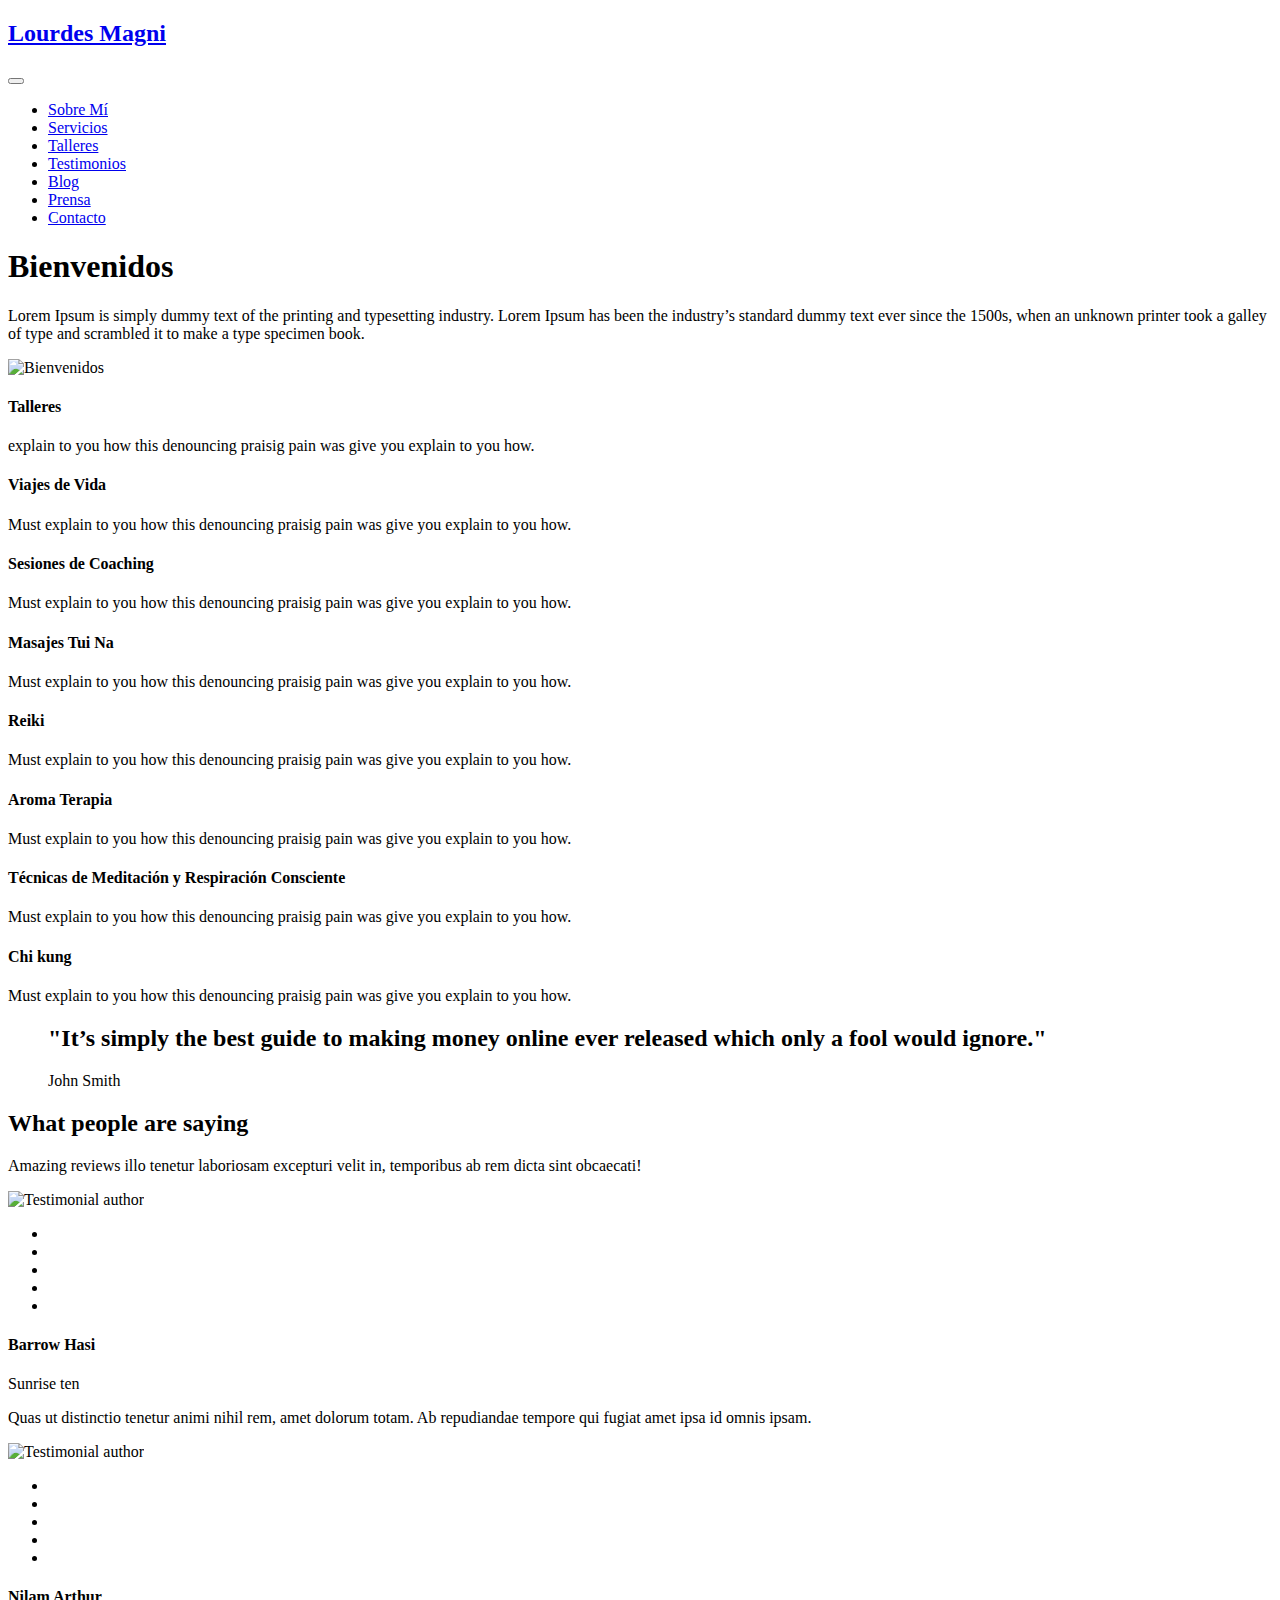
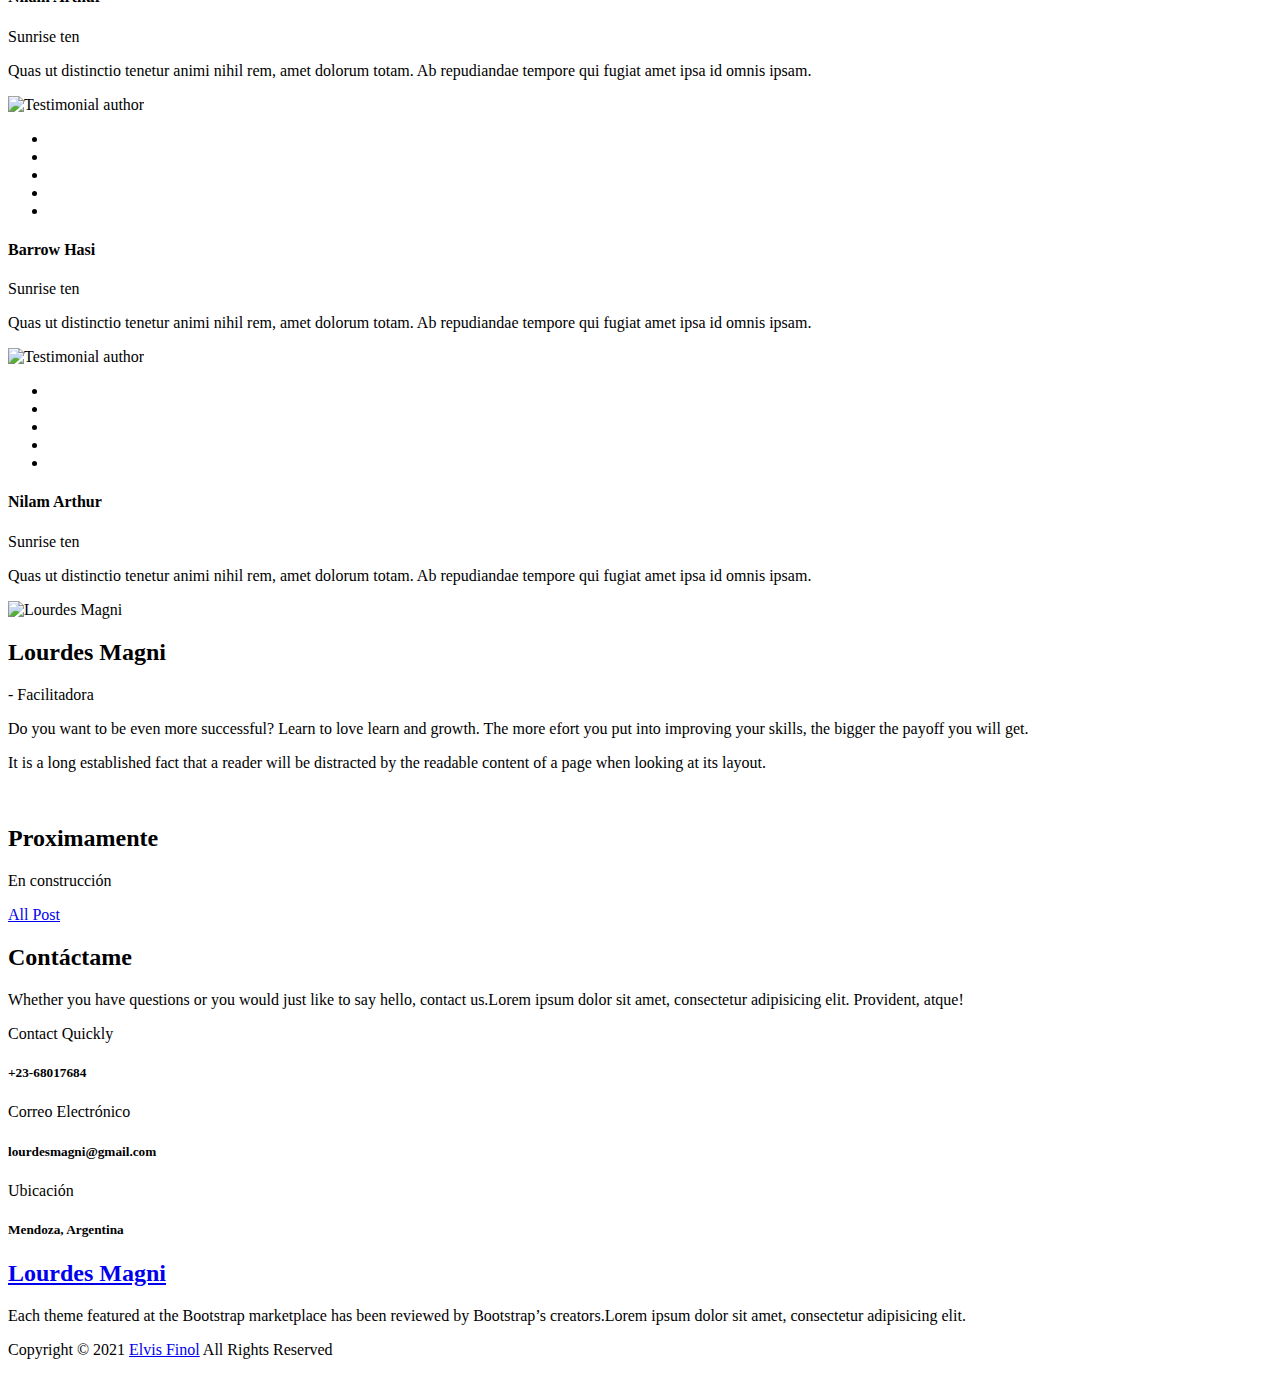
==== docs/index.html @ 5bd654f1 "first commit" ====
<!DOCTYPE html>
<html lang="en-us"><head>
  <meta charset="utf-8">
  <title>Lourdes Magni</title>

  <!-- mobile responsive meta -->
  <meta name="viewport" content="width=device-width, initial-scale=1, maximum-scale=1">
  <meta name="description" content="This is meta description">
  
  <meta name="author" content="Lourdes Magni">
  <meta name="generator" content="Hugo 0.80.0" />

  <!-- plugins -->
  
  <link rel="stylesheet" href="/plugins/bootstrap/bootstrap.min.css ">
  
  <link rel="stylesheet" href="/plugins/slick/slick.css ">
  
  <link rel="stylesheet" href="/plugins/themify-icons/themify-icons.css ">
  
  <link rel="stylesheet" href="/plugins/fontawesome-free-5.15.2-web/fontawesome.min ">
  
  <link rel="stylesheet" href="/plugins/magnific-popup/magnific-popup.css ">
  

  
  <link id="snipcart-theme" type="text/css" href="https://cdn.snipcart.com/themes/2.0/base/snipcart.min.css" rel="stylesheet">

  <!-- Main Stylesheet -->
  
  <link rel="stylesheet" href="/scss/style.min.css" media="screen">

  <!--Favicon-->
  <link rel="shortcut icon" href="/images/favicon.png " type="image/x-icon">
  <link rel="icon" href="/images/favicon.png " type="image/x-icon">

</head><body>
<div class="preloader">
  
</div>
<div class="main-navigation fixed-top site-header" id="mainmenu-area">
  <nav class="navbar navbar-expand-lg ">
    <div class="container align-items-center">
      <a class="navbar-brand" href="/">
        
        <h2 class="mb-0 text-color">Lourdes Magni</h2>
        
      </a>
      
      <button class="navbar-toggler" type="button" data-toggle="collapse" data-target="#navbarmain"
        aria-controls="navbarmain" aria-expanded="false" aria-label="Toggle navigation">
        <span class="ti-menu-alt"></span>
      </button>

      
      <div class="collapse navbar-collapse text-center text-lg-left" id="navbarmain">
        
        <ul class="navbar-nav ml-auto">
          
          
          <li class="nav-item">
            <a class="nav-link smoth-scroll" href="#author">Sobre Mí</a>
          </li>
          
          <li class="nav-item">
            <a class="nav-link smoth-scroll" href="#service">Servicios</a>
          </li>
          
          <li class="nav-item">
            <a class="nav-link smoth-scroll" href="#talleres">Talleres</a>
          </li>
          
          <li class="nav-item">
            <a class="nav-link smoth-scroll" href="#review">Testimonios</a>
          </li>
          
          <li class="nav-item">
            <a class="nav-link smoth-scroll" href="#blog">Blog</a>
          </li>
          
          <li class="nav-item">
            <a class="nav-link smoth-scroll" href="#prensa">Prensa</a>
          </li>
          
          <li class="nav-item">
            <a class="nav-link smoth-scroll" href="#contact">Contacto</a>
          </li>
          

          

        
        <!-- nav btn -->
          
        
      </div>
    </div>
  </nav>
</div>




<section class="banner-main py-7" id="banner">
  <div class="container">
    <div class="row justify-content-between">
      <div class="col-lg-7 col-md-8">
        <div class="main-banner">
          <span class="text-color font-weight-bold"></span>
          <h1 class="mb-3 mt-2">Bienvenidos</h1>

          
          <p class="mb-4">Lorem Ipsum is simply dummy text of the printing and typesetting industry. Lorem Ipsum has been the industry&rsquo;s standard dummy text ever since the 1500s, when an unknown printer took a galley of type and scrambled it to make a type specimen book.</p>
          
        </div>
      </div>

      
      <div class="col-lg-5 d-none d-lg-block">
        <div class="banner-img pt-5">
          <img src="https://images.unsplash.com/photo-1554067559-269708c83fb6?ixid=MXwxMjA3fDB8MHxwaG90by1wYWdlfHx8fGVufDB8fHw%3D&amp;ixlib=rb-1.2.1&amp;auto=format&amp;fit=crop&amp;w=426&amp;q=80" alt="Bienvenidos" class="img-fluid w-100">
        </div>
      </div>
      
    </div>
  </div>
</section>









<section class="pt-4 section-bottom" id="service">
  <div class="container">
    <div class="row align-items-center">
      
      <div class="col-lg-4 col-md-6 col-sm-6 mb-4">
        <div class="service-block mb-4 mb-lg-0">
          <i class="ti-microphone text-danger"></i>
          <h4 class="mb-3 mt-4">Talleres</h4>
          <p class="mb-0">explain to you how this denouncing praisig pain was give you explain to you how.</p>
        </div>
      </div>
      
      <div class="col-lg-4 col-md-6 col-sm-6 mb-4">
        <div class="service-block mb-4 mb-lg-0">
          <i class="ti-rocket text-danger"></i>
          <h4 class="mb-3 mt-4">Viajes de Vida</h4>
          <p class="mb-0">Must explain to you how this denouncing praisig pain was give you explain to you how.</p>
        </div>
      </div>
      
      <div class="col-lg-4 col-md-6 col-sm-6 mb-4">
        <div class="service-block mb-4 mb-lg-0">
          <i class="ti-email text-danger"></i>
          <h4 class="mb-3 mt-4">Sesiones de Coaching</h4>
          <p class="mb-0">Must explain to you how this denouncing praisig pain was give you explain to you how.</p>
        </div>
      </div>
      
      <div class="col-lg-4 col-md-6 col-sm-6 mb-4">
        <div class="service-block mb-4 mb-lg-0">
          <i class="ti-email text-danger"></i>
          <h4 class="mb-3 mt-4">Masajes Tui Na</h4>
          <p class="mb-0">Must explain to you how this denouncing praisig pain was give you explain to you how.</p>
        </div>
      </div>
      
      <div class="col-lg-4 col-md-6 col-sm-6 mb-4">
        <div class="service-block mb-4 mb-lg-0">
          <i class="ti-email text-danger"></i>
          <h4 class="mb-3 mt-4">Reiki</h4>
          <p class="mb-0">Must explain to you how this denouncing praisig pain was give you explain to you how.</p>
        </div>
      </div>
      
      <div class="col-lg-4 col-md-6 col-sm-6 mb-4">
        <div class="service-block mb-4 mb-lg-0">
          <i class="ti-email text-danger"></i>
          <h4 class="mb-3 mt-4">Aroma Terapia</h4>
          <p class="mb-0">Must explain to you how this denouncing praisig pain was give you explain to you how.</p>
        </div>
      </div>
      
      <div class="col-lg-4 col-md-6 col-sm-6 mb-4">
        <div class="service-block mb-4 mb-lg-0">
          <i class="ti-email text-danger"></i>
          <h4 class="mb-3 mt-4">Técnicas de Meditación y Respiración Consciente</h4>
          <p class="mb-0">Must explain to you how this denouncing praisig pain was give you explain to you how.</p>
        </div>
      </div>
      
      <div class="col-lg-4 col-md-6 col-sm-6 mb-4">
        <div class="service-block mb-4 mb-lg-0">
          <i class="ti-email text-danger"></i>
          <h4 class="mb-3 mt-4">Chi kung</h4>
          <p class="mb-0">Must explain to you how this denouncing praisig pain was give you explain to you how.</p>
        </div>
      </div>
      
    </div>
  </div>
</section>






<section class="section bg-grey" id="quote">
  <div class="container">
    <div class="row justify-content-center">
      <div class="col-lg-8">
        <div class="text-center">
          <blockquote class="blockquote">
            <h2 class="text-lg">"It&rsquo;s simply the best guide to making money online ever released which only a fool would ignore."</h2>
            
            <footer class="blockquote-footer h5 text-color mt-4">John Smith</footer>
            
          </blockquote>
        </div>
      </div>
    </div>
  </div>
</section>









<section class="section-bottom testimonial" id="review">
  <div class="container">
    <div class="row justify-content-center">
      <div class="col-lg-6 col-md-12">
        <div class="section-heading text-center">
          <h2 class="mb-3 text-lg">What people are saying</h2>
          <p>Amazing reviews illo tenetur laboriosam excepturi velit in, temporibus ab rem dicta sint obcaecati!</p>
        </div>
      </div>
    </div>

    <div class="row align-items-center">
      <div class="col-lg-12 col-sm-12 col-md-12 testimonial-wrap">
        
        <div class="test-item">
          <div class="testimonial-item-content">
            <div class="test-author-thumb mb-4">
              <img src="/images/client/test-1.jpg" alt="Testimonial author" class="img-fluid">
              <div class="test-author-info mt-4">
                <ul class="rating list-inline mb-0 five">
                  <li class="list-inline-item mx-0"><i class="ti-star"></i></li>
                  <li class="list-inline-item mx-0"><i class="ti-star"></i></li>
                  <li class="list-inline-item mx-0"><i class="ti-star"></i></li>
                  <li class="list-inline-item mx-0"><i class="ti-star"></i></li>
                  <li class="list-inline-item mx-0"><i class="ti-star"></i></li>
                </ul>
                <h4 class="mb-0 mt-2">Barrow Hasi</h4>
                <p>Sunrise ten</p>
              </div>
            </div>
            <p class="mb-0">Quas ut distinctio tenetur animi nihil rem, amet dolorum totam. Ab repudiandae tempore qui fugiat amet ipsa id omnis ipsam.</p>
          </div>
        </div>
        
        <div class="test-item">
          <div class="testimonial-item-content">
            <div class="test-author-thumb mb-4">
              <img src="/images/client/test-2.jpg" alt="Testimonial author" class="img-fluid">
              <div class="test-author-info mt-4">
                <ul class="rating list-inline mb-0 four">
                  <li class="list-inline-item mx-0"><i class="ti-star"></i></li>
                  <li class="list-inline-item mx-0"><i class="ti-star"></i></li>
                  <li class="list-inline-item mx-0"><i class="ti-star"></i></li>
                  <li class="list-inline-item mx-0"><i class="ti-star"></i></li>
                  <li class="list-inline-item mx-0"><i class="ti-star"></i></li>
                </ul>
                <h4 class="mb-0 mt-2">Nilam Arthur</h4>
                <p>Sunrise ten</p>
              </div>
            </div>
            <p class="mb-0">Quas ut distinctio tenetur animi nihil rem, amet dolorum totam. Ab repudiandae tempore qui fugiat amet ipsa id omnis ipsam.</p>
          </div>
        </div>
        
        <div class="test-item">
          <div class="testimonial-item-content">
            <div class="test-author-thumb mb-4">
              <img src="/images/client/test-1.jpg" alt="Testimonial author" class="img-fluid">
              <div class="test-author-info mt-4">
                <ul class="rating list-inline mb-0 five">
                  <li class="list-inline-item mx-0"><i class="ti-star"></i></li>
                  <li class="list-inline-item mx-0"><i class="ti-star"></i></li>
                  <li class="list-inline-item mx-0"><i class="ti-star"></i></li>
                  <li class="list-inline-item mx-0"><i class="ti-star"></i></li>
                  <li class="list-inline-item mx-0"><i class="ti-star"></i></li>
                </ul>
                <h4 class="mb-0 mt-2">Barrow Hasi</h4>
                <p>Sunrise ten</p>
              </div>
            </div>
            <p class="mb-0">Quas ut distinctio tenetur animi nihil rem, amet dolorum totam. Ab repudiandae tempore qui fugiat amet ipsa id omnis ipsam.</p>
          </div>
        </div>
        
        <div class="test-item">
          <div class="testimonial-item-content">
            <div class="test-author-thumb mb-4">
              <img src="/images/client/test-2.jpg" alt="Testimonial author" class="img-fluid">
              <div class="test-author-info mt-4">
                <ul class="rating list-inline mb-0 four">
                  <li class="list-inline-item mx-0"><i class="ti-star"></i></li>
                  <li class="list-inline-item mx-0"><i class="ti-star"></i></li>
                  <li class="list-inline-item mx-0"><i class="ti-star"></i></li>
                  <li class="list-inline-item mx-0"><i class="ti-star"></i></li>
                  <li class="list-inline-item mx-0"><i class="ti-star"></i></li>
                </ul>
                <h4 class="mb-0 mt-2">Nilam Arthur</h4>
                <p>Sunrise ten</p>
              </div>
            </div>
            <p class="mb-0">Quas ut distinctio tenetur animi nihil rem, amet dolorum totam. Ab repudiandae tempore qui fugiat amet ipsa id omnis ipsam.</p>
          </div>
        </div>
        
      </div>
    </div>
  </div>
</section>









<section class="about section" id="author">
  <div class="container">
    <div class="row align-items-center">
      <div class="col-lg-5">
        <div class="about-img">
          <img src="/images/about/home-1.JPG" alt="Lourdes Magni" class="img-fluid w-100">
        </div>
      </div>

      <div class="col-lg-6">
        <div class="author-info pl-4 mt-5 mt-lg-0">
          <h2 class="text-lg">Lourdes Magni</h2>
          <p class="mb-4 lead">- Facilitadora </p>
          <p>Do you want to be even more successful? Learn to love learn and growth. The more efort you put into improving your skills, the bigger the payoff you will get.</p>
<p>It is a long established fact that a reader will be distracted by the readable content of a page when looking at its layout.</p>


          
          <img src="/images/about/2.png" alt="" class="img-fluid">
          
        </div>
      </div>
    </div>
  </div>
</section>











<section class="section blog-home border-top" id="blog">
  <div class="container">
    
    <div class="row justify-content-center">
      <div class="col-lg-6">
        <div class="section-heading text-center">
          <h2 class="text-lg mb-3">Proximamente</h2>
          <p>En construcción</p>
        </div>
      </div>
    </div>
    
    <div class="row">
      
    </div>
    <div class="text-center mt-5">
      <a href="/blog" class="btn btn-main">All Post</a>
    </div>
  </div>
</section>





<section class="section contact bg-grey" id="contact">
  <div class="container">
    <div class="row justify-content-center">
      <div class="col-md-12 col-lg-8">
        <div class="section-heading text-center">
          <h2 class="mb-2 text-lg">Contáctame</h2>
          <p>Whether you have questions or you would just like to say hello, contact us.Lorem ipsum dolor sit amet, consectetur adipisicing elit. Provident, atque!</p>
        </div>
      </div>
    </div>

    <div class="row">
      
      <div class="col-lg-4 col-sm-6">
        <div class="contact-info-block text-center mb-4">
          <i class="ti-headphone-alt"></i>
          <p class="mb-0">Contact Quickly</p>
          
          <h5>&#43;23-68017684</h5>
          
        </div>
      </div>
      
      <div class="col-lg-4 col-sm-6">
        <div class="contact-info-block text-center mb-4">
          <i class="ti-email"></i>
          <p class="mb-0">Correo Electrónico</p>
          
          <h5>lourdesmagni@gmail.com</h5>
          
        </div>
      </div>
      
      <div class="col-lg-4 col-sm-6">
        <div class="contact-info-block text-center mb-4">
          <i class="ti-location-pin"></i>
          <p class="mb-0">Ubicación</p>
          
          <h5>Mendoza, Argentina</h5>
          
        </div>
      </div>
      
    </div>
  </div>
</section>



<footer class="footer">
  <div class="container">
    <div class="row justify-content-between align-items-center">
      <div class="col-lg-12 col-sm-12 ">
        <div class="footer-widget">
          <a class="mb-4 d-inline-block" href="/">
            
            <h2 class="mb-0 text-dark">Lourdes Magni</h2>
            
          </a>
          <p class="mb-4">Each theme featured at the Bootstrap marketplace has been reviewed by Bootstrap&rsquo;s creators.Lorem ipsum dolor sit amet, consectetur adipisicing elit.</p>
        </div>
      </div>

      
    </div>
  </div>

  <div class="container">
    <div class="row footer-btm mt-5 pt-4 border-top">
      <div class="col-lg-6">
        
        <p class="footer-copy">
          Copyright © 2021 <a href="https://elvisfinol.com">Elvis Finol</a> All Rights Reserved
        </p>
      </div>
      <div class="col-lg-6">
        
      </div>
    </div>
  </div>
</footer>

<!-- JS Plugins -->

<script src="/plugins/jQuery/jquery.min.js"></script>

<script src="/plugins/bootstrap/bootstrap.min.js"></script>

<script src="/plugins/slick/slick.min.js"></script>

<script src="/plugins/magnific-popup/magnific-popup.min.js"></script>



<script type="text/javascript" id="snipcart" src="https://cdn.snipcart.com/scripts/2.0/snipcart.js"
  data-api-key="M2E5YjA3NjMtYzRiYS00YzVjLWEyYWYtNDY5ZDI0OWZhYjg5"></script>
<script>
  Snipcart.execute('registerLocale', 'en', {
    powered_by: "Lourdes Magni"
  });
</script>

<!-- Main Script -->

<script src="/js/script.min.js"></script>
<!-- google analitycs -->




<script src="https://cdnjs.cloudflare.com/ajax/libs/js-cookie/2.2.1/js.cookie.min.js"></script>
<div id="js-cookie-box" class="cookie-box cookie-box-hide">
	This site uses cookies. By continuing to use this website, you agree to their use. <span id="js-cookie-button" class="btn btn-sm btn-main ml-2">I Accept</span>
</div>
<script>
	(function ($) {
		const cookieBox = document.getElementById('js-cookie-box');
		const cookieButton = document.getElementById('js-cookie-button');
		if (!Cookies.get('cookie-box')) {
			cookieBox.classList.remove('cookie-box-hide');
			cookieButton.onclick = function () {
				Cookies.set('cookie-box', true, {
					expires:  2 
				});
				cookieBox.classList.add('cookie-box-hide');
			};
		}
	})(jQuery);
</script>


<style>
.cookie-box {
  position: fixed;
  left: 0;
  right: 0;
  bottom: 0;
  text-align: center;
  z-index: 9999;
  padding: 1rem 2rem;
  background: rgb(71, 71, 71);
  transition: all .75s cubic-bezier(.19, 1, .22, 1);
  color: #fdfdfd;
}

.cookie-box-hide {
  display: none;
}
</style>
</body>
</html>
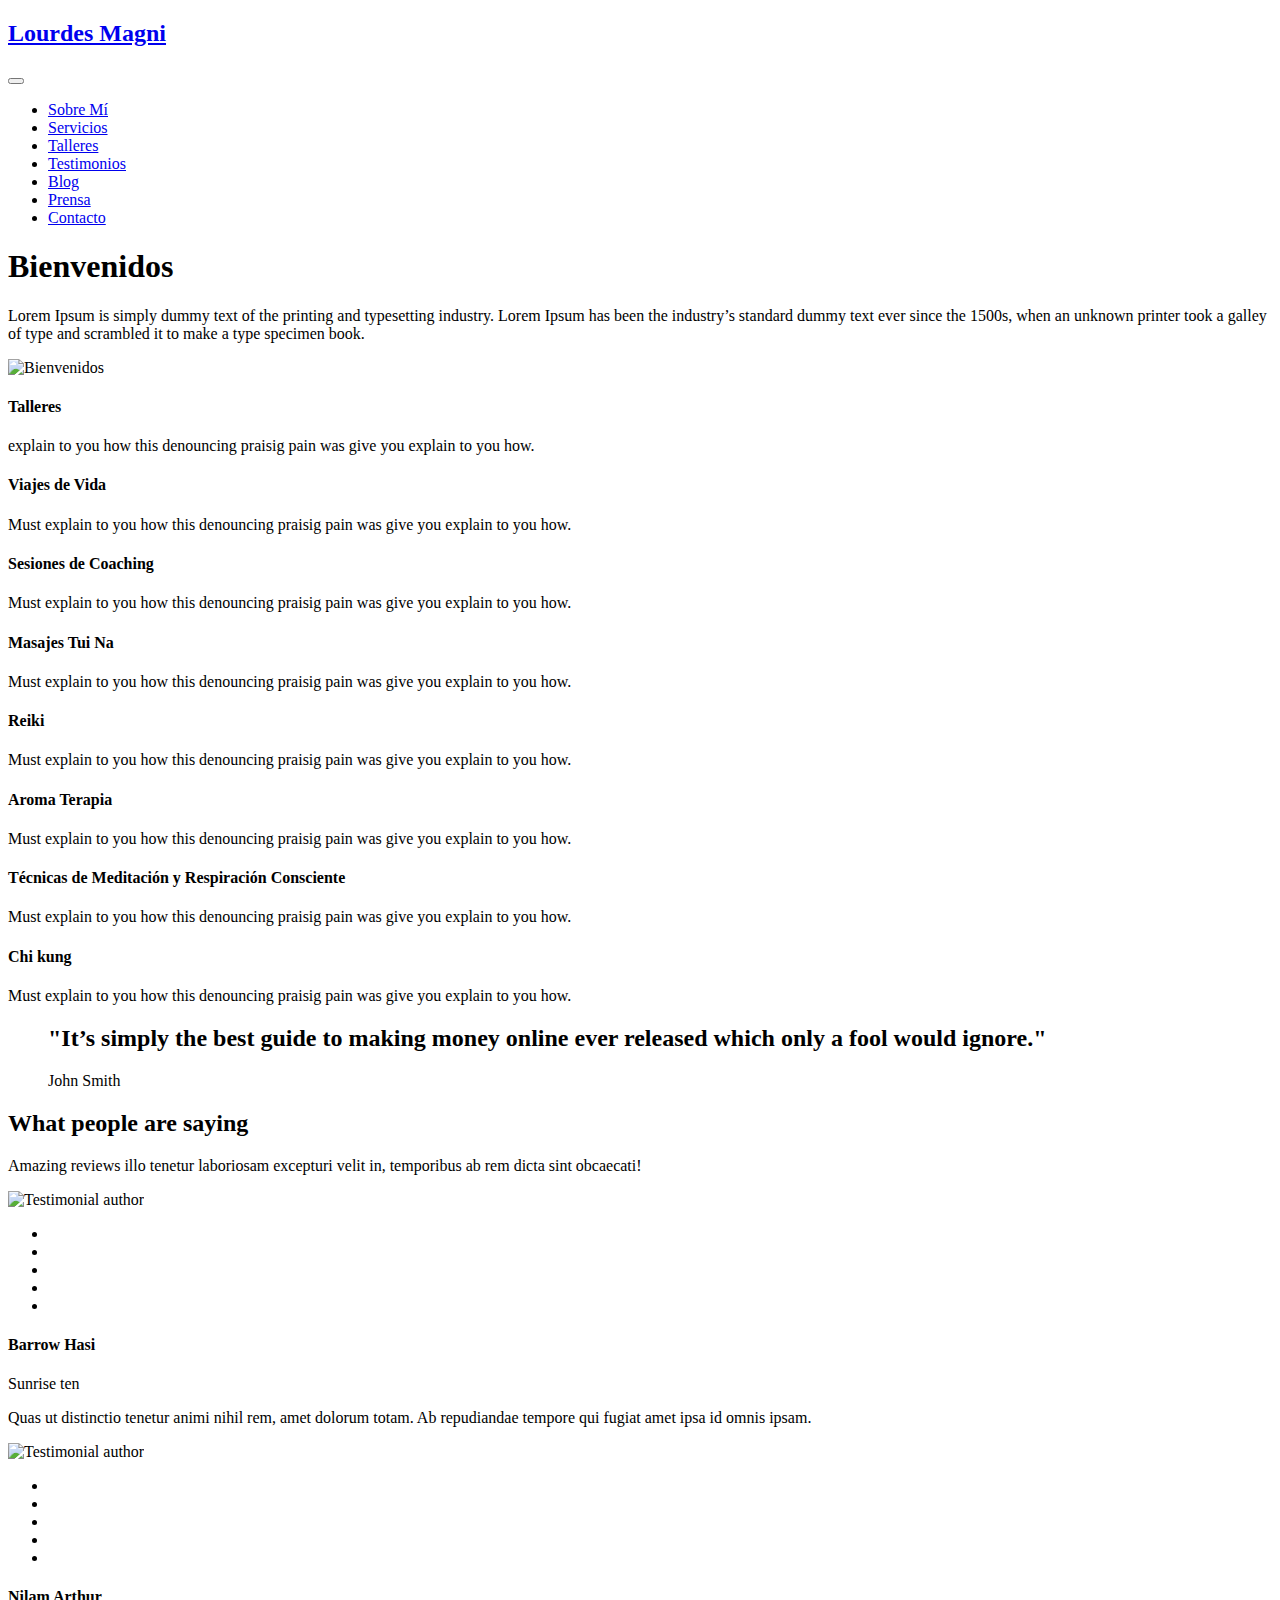
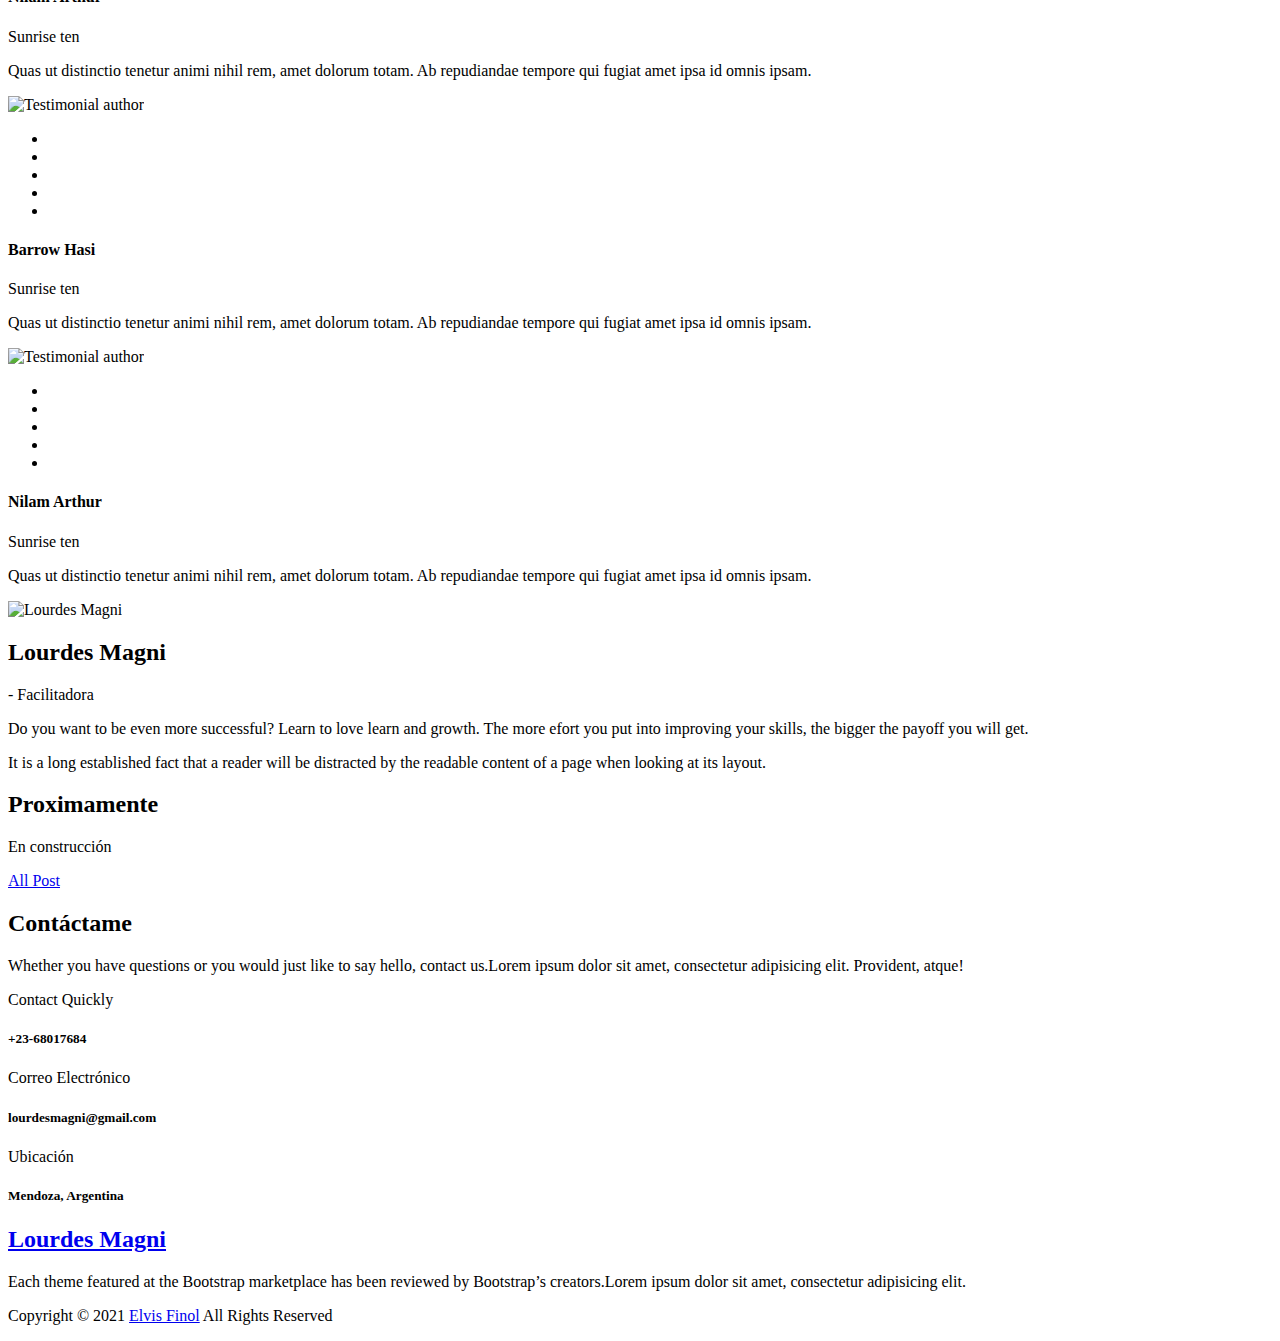
==== commit 8b06eb78: "font changed" ====
--- a/docs/index.html
+++ b/docs/index.html
@@ -12,15 +12,15 @@
 
   <!-- plugins -->
   
-  <link rel="stylesheet" href="/plugins/bootstrap/bootstrap.min.css ">
-  
-  <link rel="stylesheet" href="/plugins/slick/slick.css ">
-  
-  <link rel="stylesheet" href="/plugins/themify-icons/themify-icons.css ">
-  
-  <link rel="stylesheet" href="/plugins/fontawesome-free-5.15.2-web/fontawesome.min ">
-  
-  <link rel="stylesheet" href="/plugins/magnific-popup/magnific-popup.css ">
+  <link rel="stylesheet" href="https://elvisfinol.github.io/lourdesmagni-portfolio/plugins/bootstrap/bootstrap.min.css ">
+  
+  <link rel="stylesheet" href="https://elvisfinol.github.io/lourdesmagni-portfolio/plugins/slick/slick.css ">
+  
+  <link rel="stylesheet" href="https://elvisfinol.github.io/lourdesmagni-portfolio/plugins/themify-icons/themify-icons.css ">
+  
+  <link rel="stylesheet" href="https://elvisfinol.github.io/lourdesmagni-portfolio/plugins/fontawesome-free-5.15.2-web/fontawesome.min ">
+  
+  <link rel="stylesheet" href="https://elvisfinol.github.io/lourdesmagni-portfolio/plugins/magnific-popup/magnific-popup.css ">
   
 
   
@@ -28,11 +28,11 @@
 
   <!-- Main Stylesheet -->
   
-  <link rel="stylesheet" href="/scss/style.min.css" media="screen">
+  <link rel="stylesheet" href="https://elvisfinol.github.io/lourdesmagni-portfolio/scss/style.min.css" media="screen">
 
   <!--Favicon-->
-  <link rel="shortcut icon" href="/images/favicon.png " type="image/x-icon">
-  <link rel="icon" href="/images/favicon.png " type="image/x-icon">
+  <link rel="shortcut icon" href="https://elvisfinol.github.io/lourdesmagni-portfolio/images/favicon.png " type="image/x-icon">
+  <link rel="icon" href="https://elvisfinol.github.io/lourdesmagni-portfolio/images/favicon.png " type="image/x-icon">
 
 </head><body>
 <div class="preloader">
@@ -41,7 +41,7 @@
 <div class="main-navigation fixed-top site-header" id="mainmenu-area">
   <nav class="navbar navbar-expand-lg ">
     <div class="container align-items-center">
-      <a class="navbar-brand" href="/">
+      <a class="navbar-brand" href="https://elvisfinol.github.io/lourdesmagni-portfolio/">
         
         <h2 class="mb-0 text-color">Lourdes Magni</h2>
         
@@ -205,6 +205,9 @@
     </div>
   </div>
 </section>
+
+
+<script src="/themes/Influencer-hugo/assets/js/quotes.js"></script>
 
 
 
@@ -253,7 +256,7 @@
         <div class="test-item">
           <div class="testimonial-item-content">
             <div class="test-author-thumb mb-4">
-              <img src="/images/client/test-1.jpg" alt="Testimonial author" class="img-fluid">
+              <img src="/lourdesmagni-portfolio/images/client/test-1.jpg" alt="Testimonial author" class="img-fluid">
               <div class="test-author-info mt-4">
                 <ul class="rating list-inline mb-0 five">
                   <li class="list-inline-item mx-0"><i class="ti-star"></i></li>
@@ -273,7 +276,7 @@
         <div class="test-item">
           <div class="testimonial-item-content">
             <div class="test-author-thumb mb-4">
-              <img src="/images/client/test-2.jpg" alt="Testimonial author" class="img-fluid">
+              <img src="/lourdesmagni-portfolio/images/client/test-2.jpg" alt="Testimonial author" class="img-fluid">
               <div class="test-author-info mt-4">
                 <ul class="rating list-inline mb-0 four">
                   <li class="list-inline-item mx-0"><i class="ti-star"></i></li>
@@ -293,7 +296,7 @@
         <div class="test-item">
           <div class="testimonial-item-content">
             <div class="test-author-thumb mb-4">
-              <img src="/images/client/test-1.jpg" alt="Testimonial author" class="img-fluid">
+              <img src="/lourdesmagni-portfolio/images/client/test-1.jpg" alt="Testimonial author" class="img-fluid">
               <div class="test-author-info mt-4">
                 <ul class="rating list-inline mb-0 five">
                   <li class="list-inline-item mx-0"><i class="ti-star"></i></li>
@@ -313,7 +316,7 @@
         <div class="test-item">
           <div class="testimonial-item-content">
             <div class="test-author-thumb mb-4">
-              <img src="/images/client/test-2.jpg" alt="Testimonial author" class="img-fluid">
+              <img src="/lourdesmagni-portfolio/images/client/test-2.jpg" alt="Testimonial author" class="img-fluid">
               <div class="test-author-info mt-4">
                 <ul class="rating list-inline mb-0 four">
                   <li class="list-inline-item mx-0"><i class="ti-star"></i></li>
@@ -348,20 +351,18 @@
     <div class="row align-items-center">
       <div class="col-lg-5">
         <div class="about-img">
-          <img src="/images/about/home-1.JPG" alt="Lourdes Magni" class="img-fluid w-100">
+          <img src="/lourdesmagni-portfolio/images/about/home-1.JPG" alt="Lourdes Magni" class="img-fluid w-100">
         </div>
       </div>
 
       <div class="col-lg-6">
         <div class="author-info pl-4 mt-5 mt-lg-0">
           <h2 class="text-lg">Lourdes Magni</h2>
-          <p class="mb-4 lead">- Facilitadora </p>
+          <p class="mb-4 lead">- Facilitadora</p>
           <p>Do you want to be even more successful? Learn to love learn and growth. The more efort you put into improving your skills, the bigger the payoff you will get.</p>
 <p>It is a long established fact that a reader will be distracted by the readable content of a page when looking at its layout.</p>
 
 
-          
-          <img src="/images/about/2.png" alt="" class="img-fluid">
           
         </div>
       </div>
@@ -458,7 +459,7 @@
     <div class="row justify-content-between align-items-center">
       <div class="col-lg-12 col-sm-12 ">
         <div class="footer-widget">
-          <a class="mb-4 d-inline-block" href="/">
+          <a class="mb-4 d-inline-block" href="https://elvisfinol.github.io/lourdesmagni-portfolio/">
             
             <h2 class="mb-0 text-dark">Lourdes Magni</h2>
             
@@ -488,13 +489,13 @@
 
 <!-- JS Plugins -->
 
-<script src="/plugins/jQuery/jquery.min.js"></script>
-
-<script src="/plugins/bootstrap/bootstrap.min.js"></script>
-
-<script src="/plugins/slick/slick.min.js"></script>
-
-<script src="/plugins/magnific-popup/magnific-popup.min.js"></script>
+<script src="https://elvisfinol.github.io/lourdesmagni-portfolio/plugins/jQuery/jquery.min.js"></script>
+
+<script src="https://elvisfinol.github.io/lourdesmagni-portfolio/plugins/bootstrap/bootstrap.min.js"></script>
+
+<script src="https://elvisfinol.github.io/lourdesmagni-portfolio/plugins/slick/slick.min.js"></script>
+
+<script src="https://elvisfinol.github.io/lourdesmagni-portfolio/plugins/magnific-popup/magnific-popup.min.js"></script>
 
 
 
@@ -508,7 +509,7 @@
 
 <!-- Main Script -->
 
-<script src="/js/script.min.js"></script>
+<script src="https://elvisfinol.github.io/lourdesmagni-portfolio/js/script.min.js"></script>
 <!-- google analitycs -->
 
 
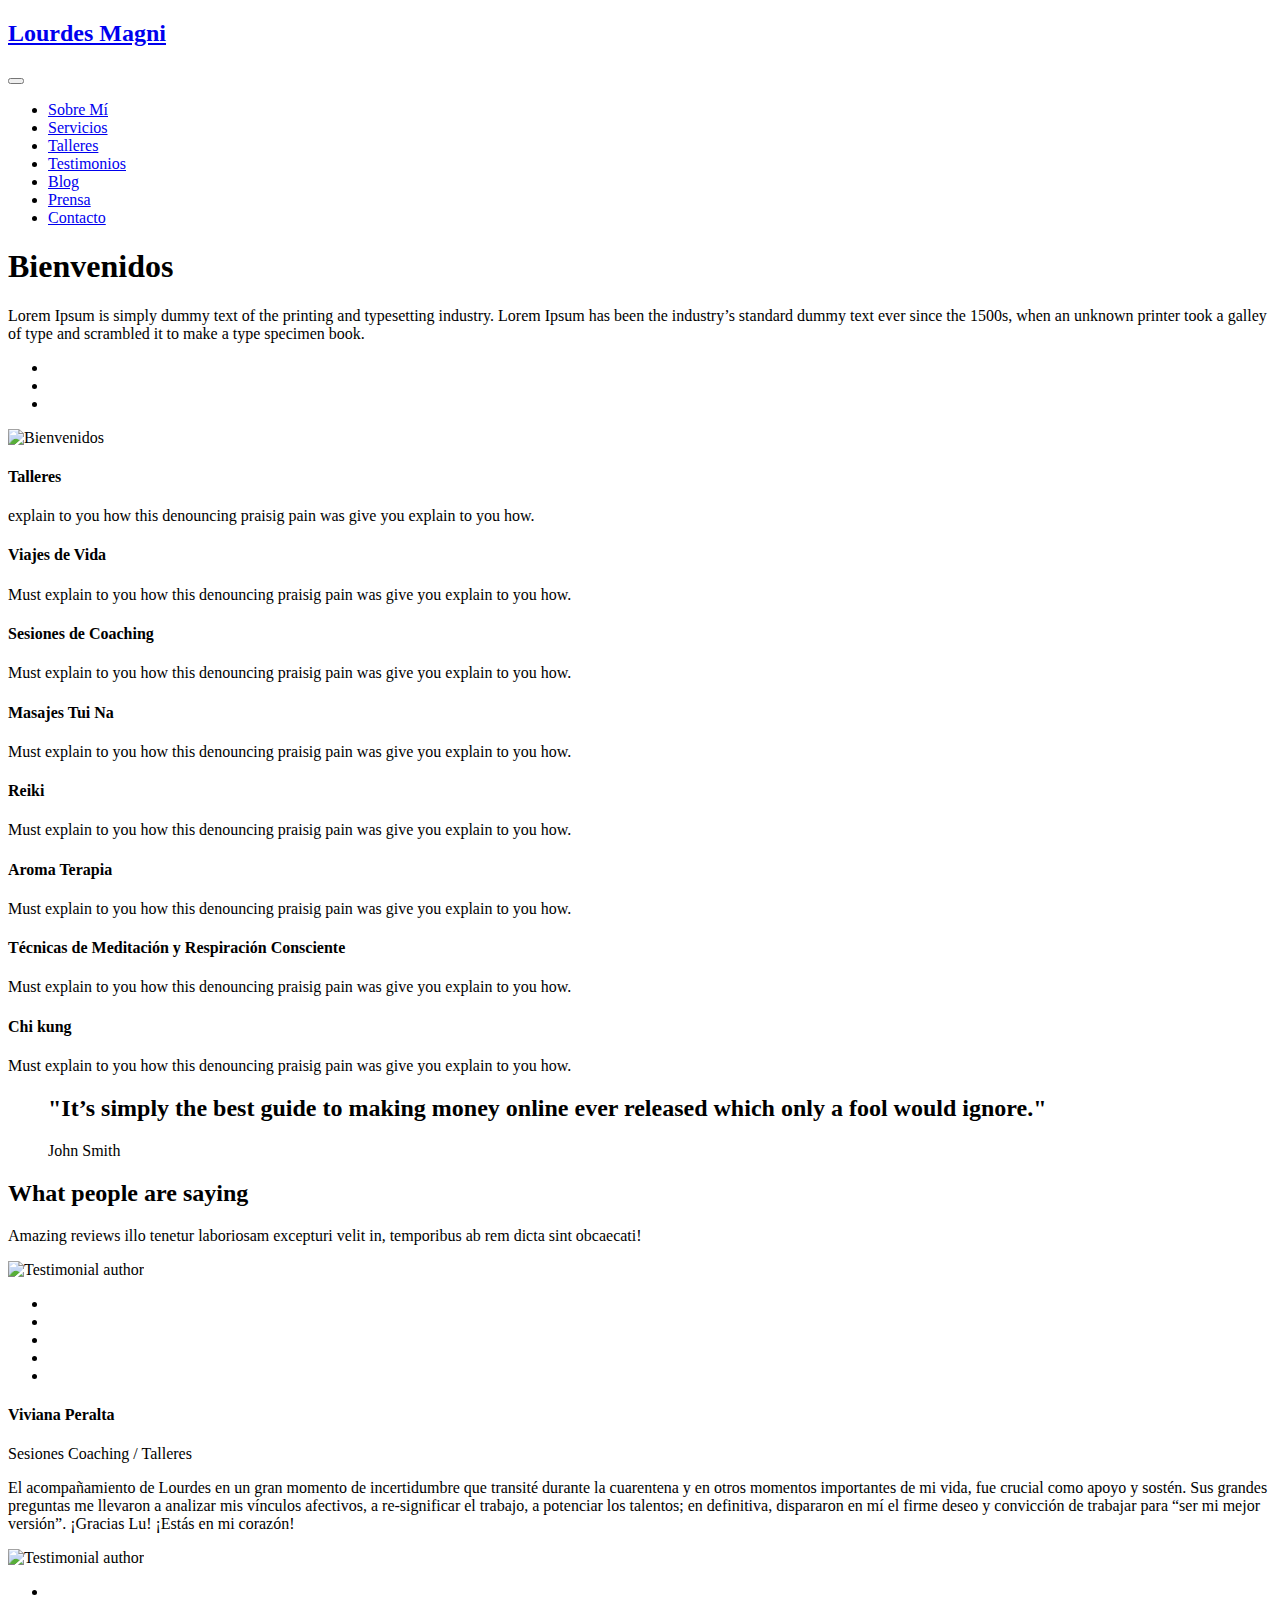
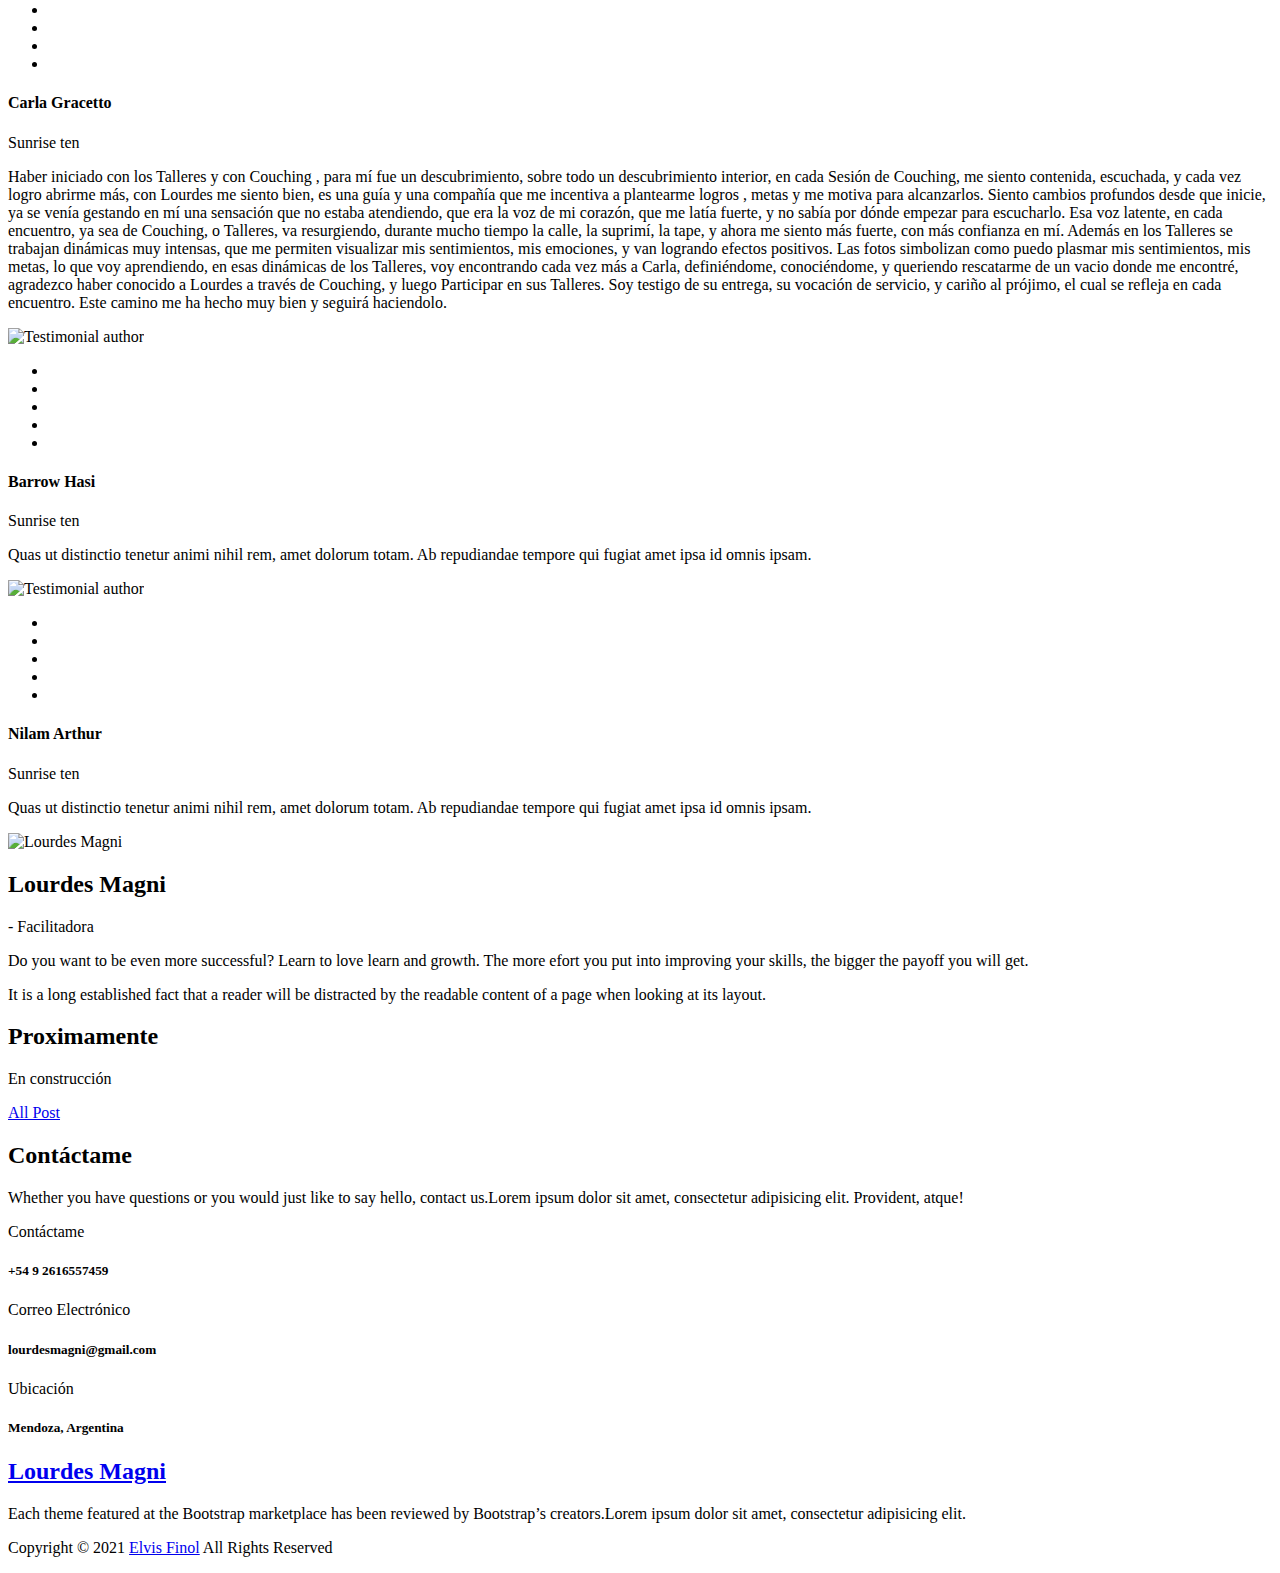
==== commit 0167a4a2: "changes" ====
--- a/docs/index.html
+++ b/docs/index.html
@@ -112,6 +112,29 @@
           
           <p class="mb-4">Lorem Ipsum is simply dummy text of the printing and typesetting industry. Lorem Ipsum has been the industry&rsquo;s standard dummy text ever since the 1500s, when an unknown printer took a galley of type and scrambled it to make a type specimen book.</p>
           
+
+        
+
+        <aside id="sticky-social">
+          <ul>
+            <li>
+              <a href="https://api.whatsapp.com/send?phone=+5492616557459" class="socila-facebook" target="_blank">
+                <i class="fab fa-whatsapp"></i>
+              </a>
+            </li>
+            <li>
+              <a href="https://www.facebook.com/Mujeres-que-corren-por-la-vida-2139721669636334" class="socila-facebook" target="_blank">
+                <i class="fab fa-facebook-f"></i>
+              </a>
+            </li>
+            <li>
+              <a href="https://www.instagram.com/lourdesmagni/" class="socila-facebook" target="_blank">
+                <i class="fab fa-instagram"></i>
+              </a>
+            </li>
+          </ul>
+        </aside>
+
         </div>
       </div>
 
@@ -265,6 +288,46 @@
                   <li class="list-inline-item mx-0"><i class="ti-star"></i></li>
                   <li class="list-inline-item mx-0"><i class="ti-star"></i></li>
                 </ul>
+                <h4 class="mb-0 mt-2">Viviana Peralta</h4>
+                <p>Sesiones Coaching / Talleres</p>
+              </div>
+            </div>
+            <p class="mb-0">El acompañamiento de Lourdes en un gran momento de incertidumbre que transité durante la cuarentena y en otros momentos importantes de mi vida, fue crucial como apoyo y sostén. Sus grandes preguntas me llevaron a analizar mis vínculos afectivos, a re-significar el trabajo, a potenciar los talentos; en definitiva, dispararon en mí el firme deseo y convicción de trabajar para “ser mi mejor versión”. ¡Gracias Lu! ¡Estás en mi corazón!</p>
+          </div>
+        </div>
+        
+        <div class="test-item">
+          <div class="testimonial-item-content">
+            <div class="test-author-thumb mb-4">
+              <img src="/lourdesmagni-portfolio/images/client/test-2.jpg" alt="Testimonial author" class="img-fluid">
+              <div class="test-author-info mt-4">
+                <ul class="rating list-inline mb-0 four">
+                  <li class="list-inline-item mx-0"><i class="ti-star"></i></li>
+                  <li class="list-inline-item mx-0"><i class="ti-star"></i></li>
+                  <li class="list-inline-item mx-0"><i class="ti-star"></i></li>
+                  <li class="list-inline-item mx-0"><i class="ti-star"></i></li>
+                  <li class="list-inline-item mx-0"><i class="ti-star"></i></li>
+                </ul>
+                <h4 class="mb-0 mt-2">Carla Gracetto</h4>
+                <p>Sunrise ten</p>
+              </div>
+            </div>
+            <p class="mb-0">Haber iniciado con los Talleres y con Couching , para mí fue un descubrimiento, sobre todo un descubrimiento interior, en cada Sesión de Couching, me siento contenida, escuchada, y cada vez logro abrirme más, con Lourdes me siento bien, es una guía y una compañía que me incentiva a plantearme logros , metas y me motiva para alcanzarlos. Siento cambios profundos desde que inicie, ya se venía gestando en mí una sensación que no estaba atendiendo, que era la voz de mi corazón, que me latía fuerte, y no sabía por dónde empezar para escucharlo. Esa voz latente, en cada encuentro, ya sea de Couching, o Talleres, va resurgiendo, durante mucho tiempo la calle, la suprimí, la tape, y ahora me siento más fuerte, con más confianza en mí. Además en los Talleres se trabajan dinámicas muy intensas, que me permiten visualizar mis sentimientos, mis emociones, y van logrando efectos positivos. Las fotos simbolizan como puedo plasmar mis sentimientos, mis metas, lo que voy aprendiendo, en esas dinámicas de los Talleres, voy encontrando cada vez más a Carla, definiéndome, conociéndome, y queriendo rescatarme de un vacio donde me encontré, agradezco haber conocido a Lourdes a través de Couching, y luego Participar en sus Talleres. Soy testigo de su entrega, su vocación de servicio, y cariño al prójimo, el cual se refleja en cada encuentro. Este camino me ha hecho muy bien y seguirá haciendolo.</p>
+          </div>
+        </div>
+        
+        <div class="test-item">
+          <div class="testimonial-item-content">
+            <div class="test-author-thumb mb-4">
+              <img src="/lourdesmagni-portfolio/images/client/test-1.jpg" alt="Testimonial author" class="img-fluid">
+              <div class="test-author-info mt-4">
+                <ul class="rating list-inline mb-0 five">
+                  <li class="list-inline-item mx-0"><i class="ti-star"></i></li>
+                  <li class="list-inline-item mx-0"><i class="ti-star"></i></li>
+                  <li class="list-inline-item mx-0"><i class="ti-star"></i></li>
+                  <li class="list-inline-item mx-0"><i class="ti-star"></i></li>
+                  <li class="list-inline-item mx-0"><i class="ti-star"></i></li>
+                </ul>
                 <h4 class="mb-0 mt-2">Barrow Hasi</h4>
                 <p>Sunrise ten</p>
               </div>
@@ -293,46 +356,6 @@
           </div>
         </div>
         
-        <div class="test-item">
-          <div class="testimonial-item-content">
-            <div class="test-author-thumb mb-4">
-              <img src="/lourdesmagni-portfolio/images/client/test-1.jpg" alt="Testimonial author" class="img-fluid">
-              <div class="test-author-info mt-4">
-                <ul class="rating list-inline mb-0 five">
-                  <li class="list-inline-item mx-0"><i class="ti-star"></i></li>
-                  <li class="list-inline-item mx-0"><i class="ti-star"></i></li>
-                  <li class="list-inline-item mx-0"><i class="ti-star"></i></li>
-                  <li class="list-inline-item mx-0"><i class="ti-star"></i></li>
-                  <li class="list-inline-item mx-0"><i class="ti-star"></i></li>
-                </ul>
-                <h4 class="mb-0 mt-2">Barrow Hasi</h4>
-                <p>Sunrise ten</p>
-              </div>
-            </div>
-            <p class="mb-0">Quas ut distinctio tenetur animi nihil rem, amet dolorum totam. Ab repudiandae tempore qui fugiat amet ipsa id omnis ipsam.</p>
-          </div>
-        </div>
-        
-        <div class="test-item">
-          <div class="testimonial-item-content">
-            <div class="test-author-thumb mb-4">
-              <img src="/lourdesmagni-portfolio/images/client/test-2.jpg" alt="Testimonial author" class="img-fluid">
-              <div class="test-author-info mt-4">
-                <ul class="rating list-inline mb-0 four">
-                  <li class="list-inline-item mx-0"><i class="ti-star"></i></li>
-                  <li class="list-inline-item mx-0"><i class="ti-star"></i></li>
-                  <li class="list-inline-item mx-0"><i class="ti-star"></i></li>
-                  <li class="list-inline-item mx-0"><i class="ti-star"></i></li>
-                  <li class="list-inline-item mx-0"><i class="ti-star"></i></li>
-                </ul>
-                <h4 class="mb-0 mt-2">Nilam Arthur</h4>
-                <p>Sunrise ten</p>
-              </div>
-            </div>
-            <p class="mb-0">Quas ut distinctio tenetur animi nihil rem, amet dolorum totam. Ab repudiandae tempore qui fugiat amet ipsa id omnis ipsam.</p>
-          </div>
-        </div>
-        
       </div>
     </div>
   </div>
@@ -421,9 +444,9 @@
       <div class="col-lg-4 col-sm-6">
         <div class="contact-info-block text-center mb-4">
           <i class="ti-headphone-alt"></i>
-          <p class="mb-0">Contact Quickly</p>
-          
-          <h5>&#43;23-68017684</h5>
+          <p class="mb-0">Contáctame</p>
+          
+          <h5>&#43;54 9 2616557459</h5>
           
         </div>
       </div>
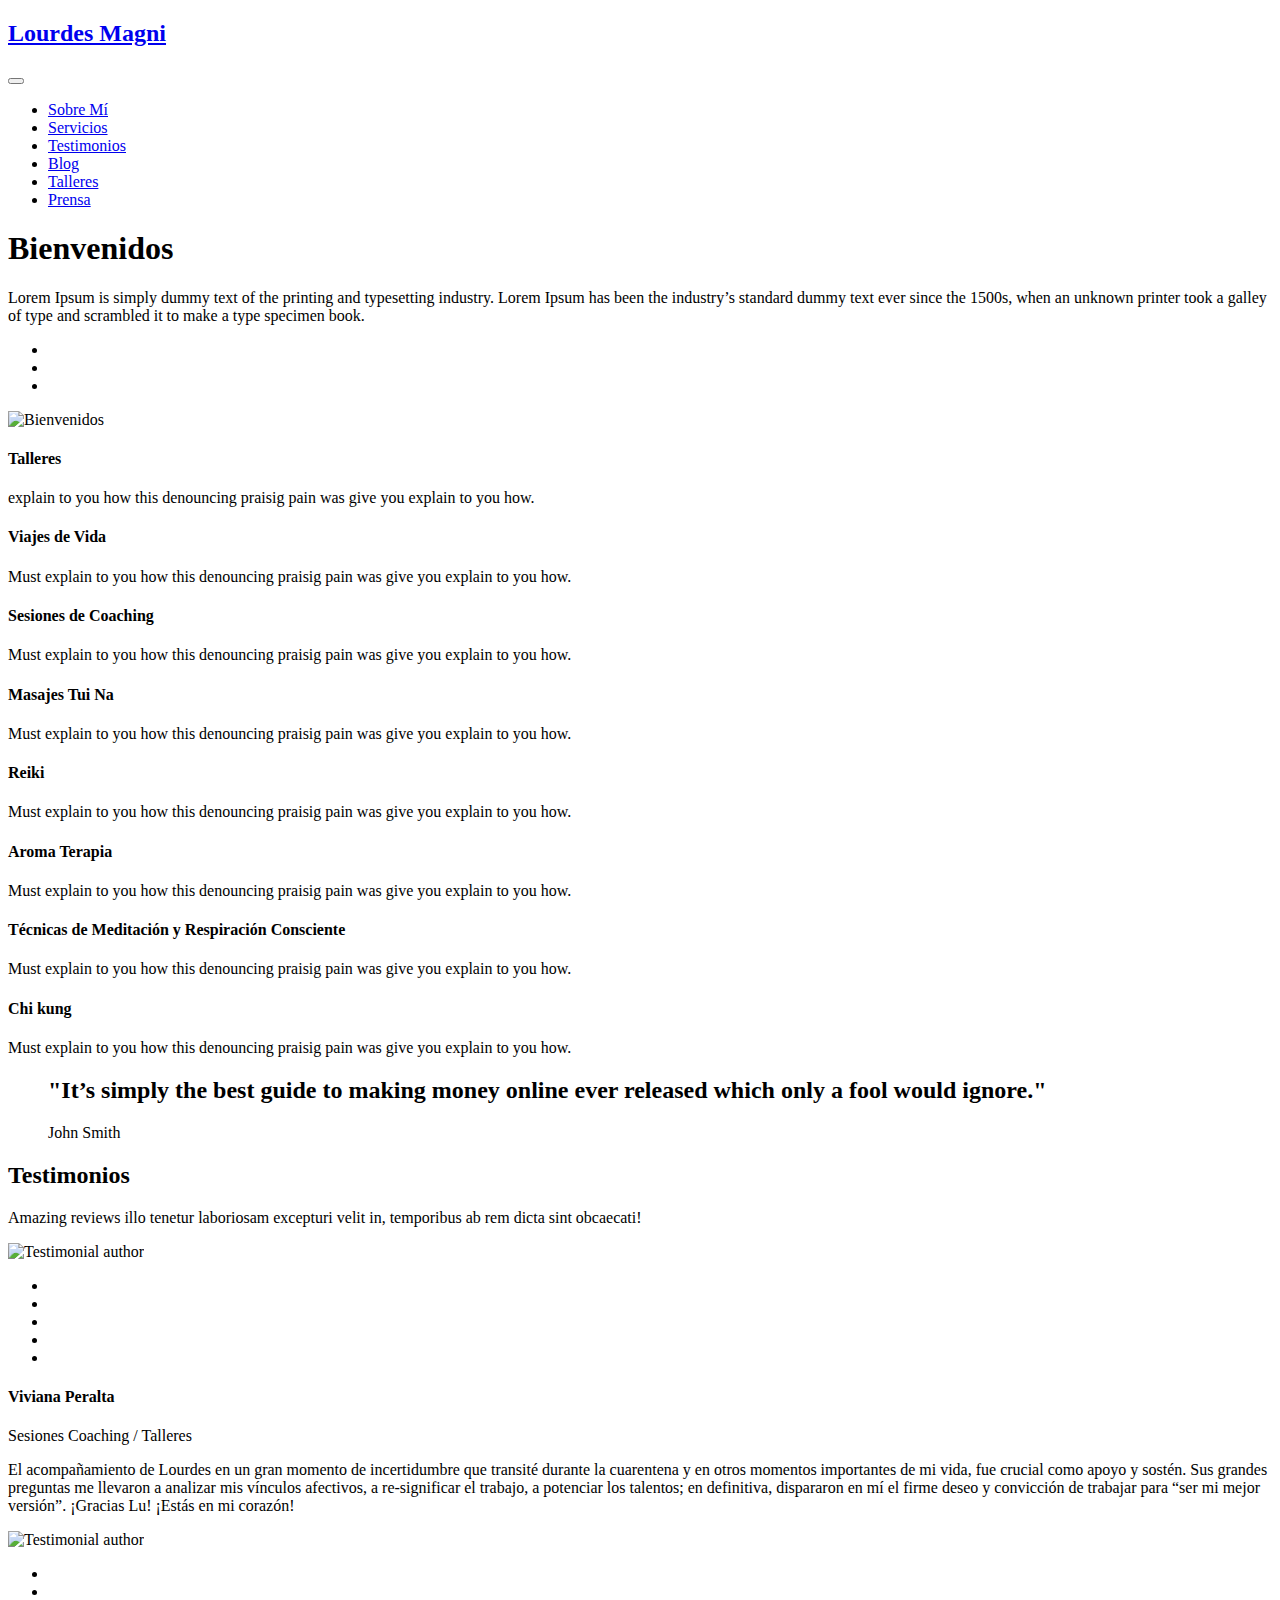
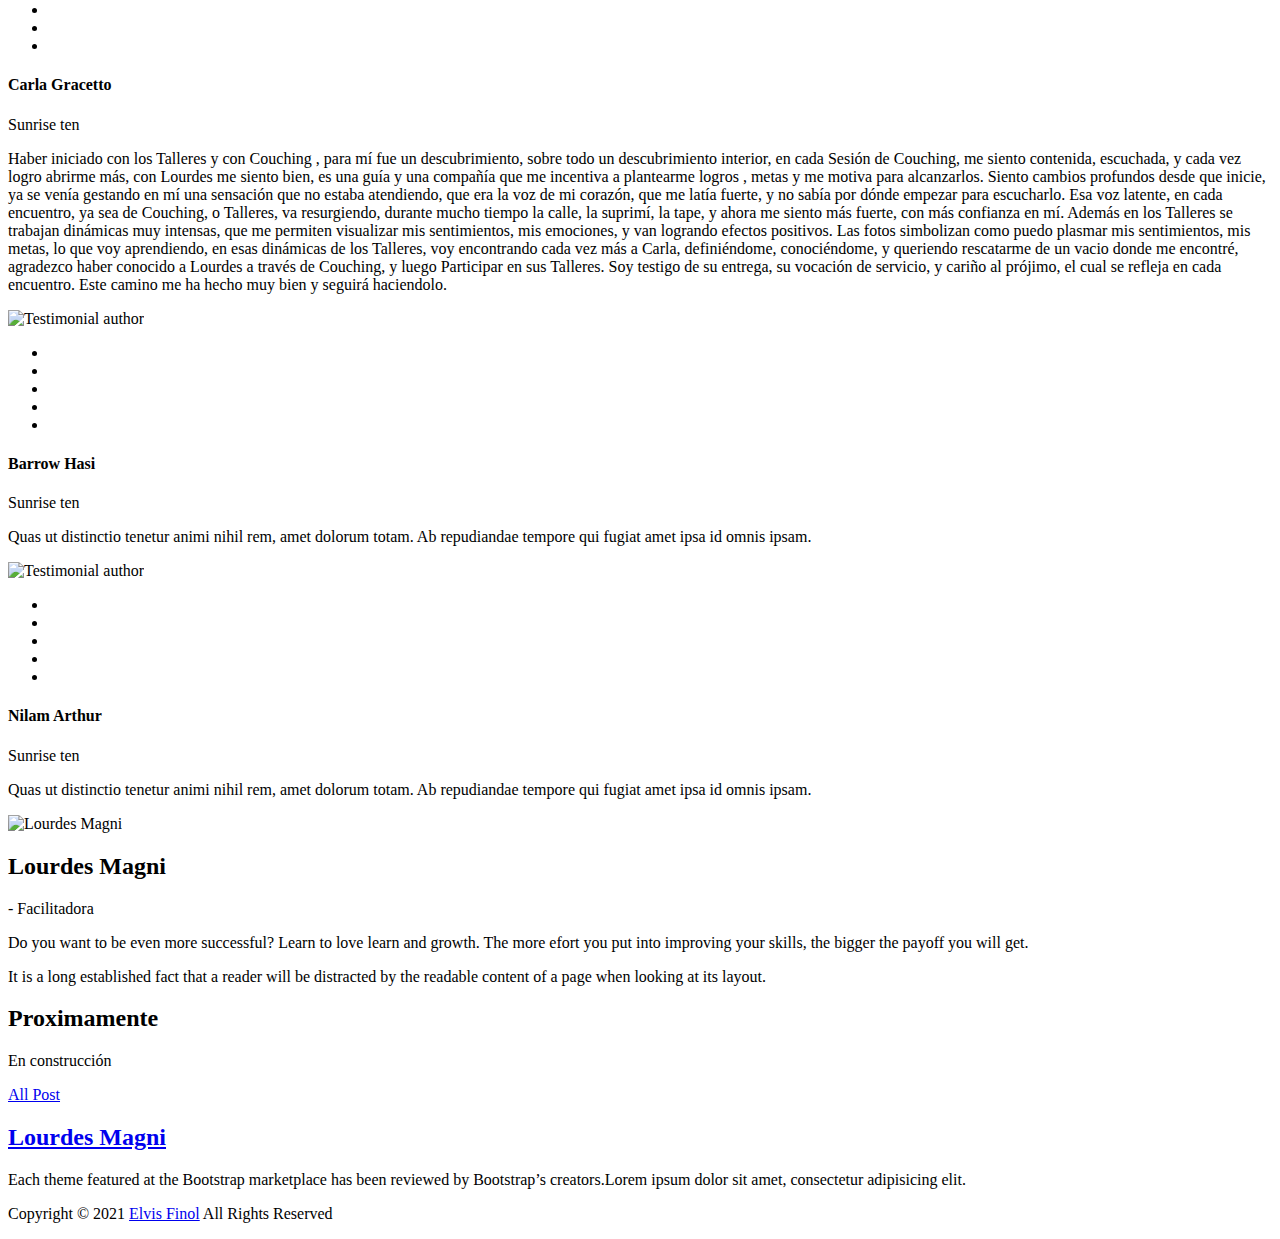
==== commit e3663373: "icon changes" ====
--- a/docs/index.html
+++ b/docs/index.html
@@ -16,7 +16,7 @@
   
   <link rel="stylesheet" href="https://elvisfinol.github.io/lourdesmagni-portfolio/plugins/slick/slick.css ">
   
-  <link rel="stylesheet" href="https://elvisfinol.github.io/lourdesmagni-portfolio/plugins/themify-icons/themify-icons.css ">
+  <link rel="stylesheet" href="https://elvisfinol.github.io/lourdesmagni-portfolio/ ">
   
   <link rel="stylesheet" href="https://elvisfinol.github.io/lourdesmagni-portfolio/plugins/fontawesome-free-5.15.2-web/fontawesome.min ">
   
@@ -67,10 +67,6 @@
           </li>
           
           <li class="nav-item">
-            <a class="nav-link smoth-scroll" href="#talleres">Talleres</a>
-          </li>
-          
-          <li class="nav-item">
             <a class="nav-link smoth-scroll" href="#review">Testimonios</a>
           </li>
           
@@ -79,11 +75,11 @@
           </li>
           
           <li class="nav-item">
+            <a class="nav-link smoth-scroll" href="#talleres">Talleres</a>
+          </li>
+          
+          <li class="nav-item">
             <a class="nav-link smoth-scroll" href="#prensa">Prensa</a>
-          </li>
-          
-          <li class="nav-item">
-            <a class="nav-link smoth-scroll" href="#contact">Contacto</a>
           </li>
           
 
@@ -114,11 +110,10 @@
           
 
         
-
         <aside id="sticky-social">
           <ul>
             <li>
-              <a href="https://api.whatsapp.com/send?phone=+5492616557459" class="socila-facebook" target="_blank">
+              <a href="https://api.whatsapp.com/send?phone=+5492616557459" class="socila-whatsapp" target="_blank">
                 <i class="fab fa-whatsapp"></i>
               </a>
             </li>
@@ -128,7 +123,7 @@
               </a>
             </li>
             <li>
-              <a href="https://www.instagram.com/lourdesmagni/" class="socila-facebook" target="_blank">
+              <a href="https://www.instagram.com/lourdesmagni/" class="socila-instagram" target="_blank">
                 <i class="fab fa-instagram"></i>
               </a>
             </li>
@@ -163,7 +158,7 @@
       
       <div class="col-lg-4 col-md-6 col-sm-6 mb-4">
         <div class="service-block mb-4 mb-lg-0">
-          <i class="ti-microphone text-danger"></i>
+          <i class="fas fa-people-carry"></i>
           <h4 class="mb-3 mt-4">Talleres</h4>
           <p class="mb-0">explain to you how this denouncing praisig pain was give you explain to you how.</p>
         </div>
@@ -171,7 +166,7 @@
       
       <div class="col-lg-4 col-md-6 col-sm-6 mb-4">
         <div class="service-block mb-4 mb-lg-0">
-          <i class="ti-rocket text-danger"></i>
+          <i class="fab fa-fly"></i>
           <h4 class="mb-3 mt-4">Viajes de Vida</h4>
           <p class="mb-0">Must explain to you how this denouncing praisig pain was give you explain to you how.</p>
         </div>
@@ -179,7 +174,7 @@
       
       <div class="col-lg-4 col-md-6 col-sm-6 mb-4">
         <div class="service-block mb-4 mb-lg-0">
-          <i class="ti-email text-danger"></i>
+          <i class="fas fa-brain"></i>
           <h4 class="mb-3 mt-4">Sesiones de Coaching</h4>
           <p class="mb-0">Must explain to you how this denouncing praisig pain was give you explain to you how.</p>
         </div>
@@ -187,7 +182,7 @@
       
       <div class="col-lg-4 col-md-6 col-sm-6 mb-4">
         <div class="service-block mb-4 mb-lg-0">
-          <i class="ti-email text-danger"></i>
+          <i class="fas fa-spa"></i>
           <h4 class="mb-3 mt-4">Masajes Tui Na</h4>
           <p class="mb-0">Must explain to you how this denouncing praisig pain was give you explain to you how.</p>
         </div>
@@ -195,7 +190,7 @@
       
       <div class="col-lg-4 col-md-6 col-sm-6 mb-4">
         <div class="service-block mb-4 mb-lg-0">
-          <i class="ti-email text-danger"></i>
+          <i class="fas fa-om"></i>
           <h4 class="mb-3 mt-4">Reiki</h4>
           <p class="mb-0">Must explain to you how this denouncing praisig pain was give you explain to you how.</p>
         </div>
@@ -203,7 +198,7 @@
       
       <div class="col-lg-4 col-md-6 col-sm-6 mb-4">
         <div class="service-block mb-4 mb-lg-0">
-          <i class="ti-email text-danger"></i>
+          <i class="fab fa-pagelines"></i>
           <h4 class="mb-3 mt-4">Aroma Terapia</h4>
           <p class="mb-0">Must explain to you how this denouncing praisig pain was give you explain to you how.</p>
         </div>
@@ -211,7 +206,7 @@
       
       <div class="col-lg-4 col-md-6 col-sm-6 mb-4">
         <div class="service-block mb-4 mb-lg-0">
-          <i class="ti-email text-danger"></i>
+          <i class="fas fa-lungs"></i>
           <h4 class="mb-3 mt-4">Técnicas de Meditación y Respiración Consciente</h4>
           <p class="mb-0">Must explain to you how this denouncing praisig pain was give you explain to you how.</p>
         </div>
@@ -219,7 +214,7 @@
       
       <div class="col-lg-4 col-md-6 col-sm-6 mb-4">
         <div class="service-block mb-4 mb-lg-0">
-          <i class="ti-email text-danger"></i>
+          <i class="fas fa-yin-yang"></i>
           <h4 class="mb-3 mt-4">Chi kung</h4>
           <p class="mb-0">Must explain to you how this denouncing praisig pain was give you explain to you how.</p>
         </div>
@@ -228,9 +223,6 @@
     </div>
   </div>
 </section>
-
-
-<script src="/themes/Influencer-hugo/assets/js/quotes.js"></script>
 
 
 
@@ -267,7 +259,7 @@
     <div class="row justify-content-center">
       <div class="col-lg-6 col-md-12">
         <div class="section-heading text-center">
-          <h2 class="mb-3 text-lg">What people are saying</h2>
+          <h2 class="mb-3 text-lg">Testimonios</h2>
           <p>Amazing reviews illo tenetur laboriosam excepturi velit in, temporibus ab rem dicta sint obcaecati!</p>
         </div>
       </div>
@@ -419,61 +411,12 @@
       
     </div>
     <div class="text-center mt-5">
-      <a href="/blog" class="btn btn-main">All Post</a>
+      <a href="blog" class="btn btn-main">All Post</a>
     </div>
   </div>
 </section>
 
 
-
-
-
-<section class="section contact bg-grey" id="contact">
-  <div class="container">
-    <div class="row justify-content-center">
-      <div class="col-md-12 col-lg-8">
-        <div class="section-heading text-center">
-          <h2 class="mb-2 text-lg">Contáctame</h2>
-          <p>Whether you have questions or you would just like to say hello, contact us.Lorem ipsum dolor sit amet, consectetur adipisicing elit. Provident, atque!</p>
-        </div>
-      </div>
-    </div>
-
-    <div class="row">
-      
-      <div class="col-lg-4 col-sm-6">
-        <div class="contact-info-block text-center mb-4">
-          <i class="ti-headphone-alt"></i>
-          <p class="mb-0">Contáctame</p>
-          
-          <h5>&#43;54 9 2616557459</h5>
-          
-        </div>
-      </div>
-      
-      <div class="col-lg-4 col-sm-6">
-        <div class="contact-info-block text-center mb-4">
-          <i class="ti-email"></i>
-          <p class="mb-0">Correo Electrónico</p>
-          
-          <h5>lourdesmagni@gmail.com</h5>
-          
-        </div>
-      </div>
-      
-      <div class="col-lg-4 col-sm-6">
-        <div class="contact-info-block text-center mb-4">
-          <i class="ti-location-pin"></i>
-          <p class="mb-0">Ubicación</p>
-          
-          <h5>Mendoza, Argentina</h5>
-          
-        </div>
-      </div>
-      
-    </div>
-  </div>
-</section>
 
 
 
